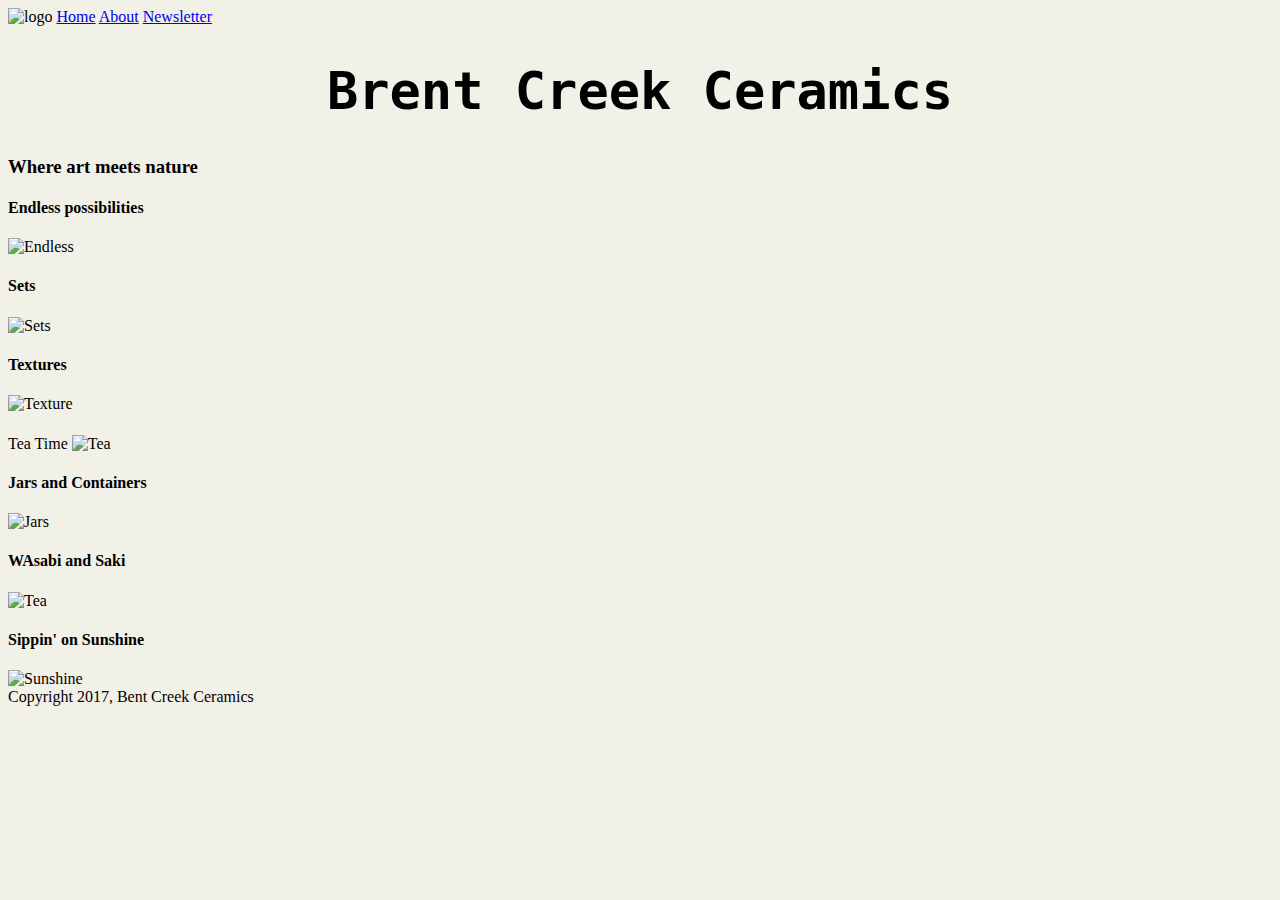
==== index.html @ af8e628b "Sunday work1" ====
<!DOCTYPE html>
<html>
  <head>
    <meta charset="utf-8">
    <title>About_page</title>
    <link rel="stylesheet" href="styles.css">
  </head>
  <body>
<section>
  <header>
    <nav>
      <img src="images/bent-creek-logo.png" alt="logo">
      <a href="index.html">Home</a>
      <a href="about.html">About</a>
      <a href="newsletter.html">Newsletter</a>
    </nav>
  </header>
</section>

<section>
  <header>
    <div class="topIndex">
       <div class="Title">
        <h1>
         Brent Creek Ceramics
        </h1>
       </div> <!--title-->
        <div class="where">
         <h3>
          Where art meets nature
         </h3>
        </div> <!---where-->
    </div> <!---topIndex-->
  </header>
</section>
<header>
  <div class="topRow">
    <div class="endless">
      <div class="product1">
        <h4>
         Endless possibilities
        </h4>
      </d> <!--product-->
    </d> <!--endless-->
  <img src="images/product-1.jpg" alt="Endless" width="60%">
  <h4>
  Sets
  </h4>
  <img src="images/product-2.jpg" alt="Sets" width="20%">
  <h4>
  Textures
  </h4>
  <img src="images/product-3.jpg" alt="Texture" width="20%">
  <h4>
  </div> <!--topRow-->  
Tea Time
</h4>
<img src="images/product-4.jpg" alt="Tea">
<h4>
  Jars and Containers
</h4>
<img src="images/product-5.jpg" alt="Jars">
<h4>WAsabi and Saki
</h4>
<img src="images/product-6.jpg" alt="Tea">
<h4>
  Sippin' on Sunshine
</h4>
<img src="images/product-7.jpg" alt="Sunshine">
</header>
<footer>
  <div class="copyRight">
Copyright 2017, Bent Creek Ceramics
  </div>
</footer>

  </body>
</html>
---- styles.css ----
html {
  font-family: 'Merriweather', serif;
font-family: 'Roboto', sans-serif;
font-family: 'Fira Sans', sans-serif;

}
body {
  font-family:times;
  background-color: #F2F1E8;
}

.navigation>a{
  display: flex;
} /* Confused about this */

/*Index starts here*/

/*why doesn't "topIndex" change anything?*/
.Title{
 text-align: center;
 font-size: 2em;
 font-family: monospace;

 .where{ /*why doesn't it see the class??*/
   text-align: center;
   font-size: 2em;
   font-family: monospace;
}

/*About pagestarts here*/
.top{
  width: 70%;
  padding-left: 4em 4em 4em 4em;
  margin: auto;
  margin: auto;
}
.birdHouse {
  display: flex;
  justify-content: space-around;
}
.quote1 {
  border-left: 2px solid brown;
}
.room {
background-image: url("/Users/yanawilkins/Documents/week-one-project/images/background-3.jpg");
  background-size: cover;
  background-position: center;
}
.textroom{
  text-align: center;
  padding: 2em 3em 3em 3em;
  border-radius: 2em 3em 3em 3em;
  color: white
}
header{
  background-color: black
  padding: 2em 3em 3em 3em;
}

table {border: 1px solid brown;
border-collapse: collapse;
}
td {border: 1px solid brown;}



.artist {
  font-size: 2em;
  color: black;
}

nav {
  background-color: white;
  font-size: 1em;
  color: black;
}

.bottom{
  display: flex;
  justify-content: space-between;
  width: 70%
  padding-left: 4em 4em 4em 4em;
 /*why did my width go screwed up? It used to look fine. I did it the same way as the "top", but after adding flex it got messes up...*/

}
.side-pic{
  flex-basis: 220px;
  }
.paragraph {
  flex-basis: 640;
}

/*Newsletter page starts here*/

.all{
  background-image: url("/Users/yanawilkins/Documents/week-one-project/images/background-2.jpg");
  background-size: cover;
  background-position: center;
}

footer{
  background-color: black;
  font-size: 2em;
  color: white;
}
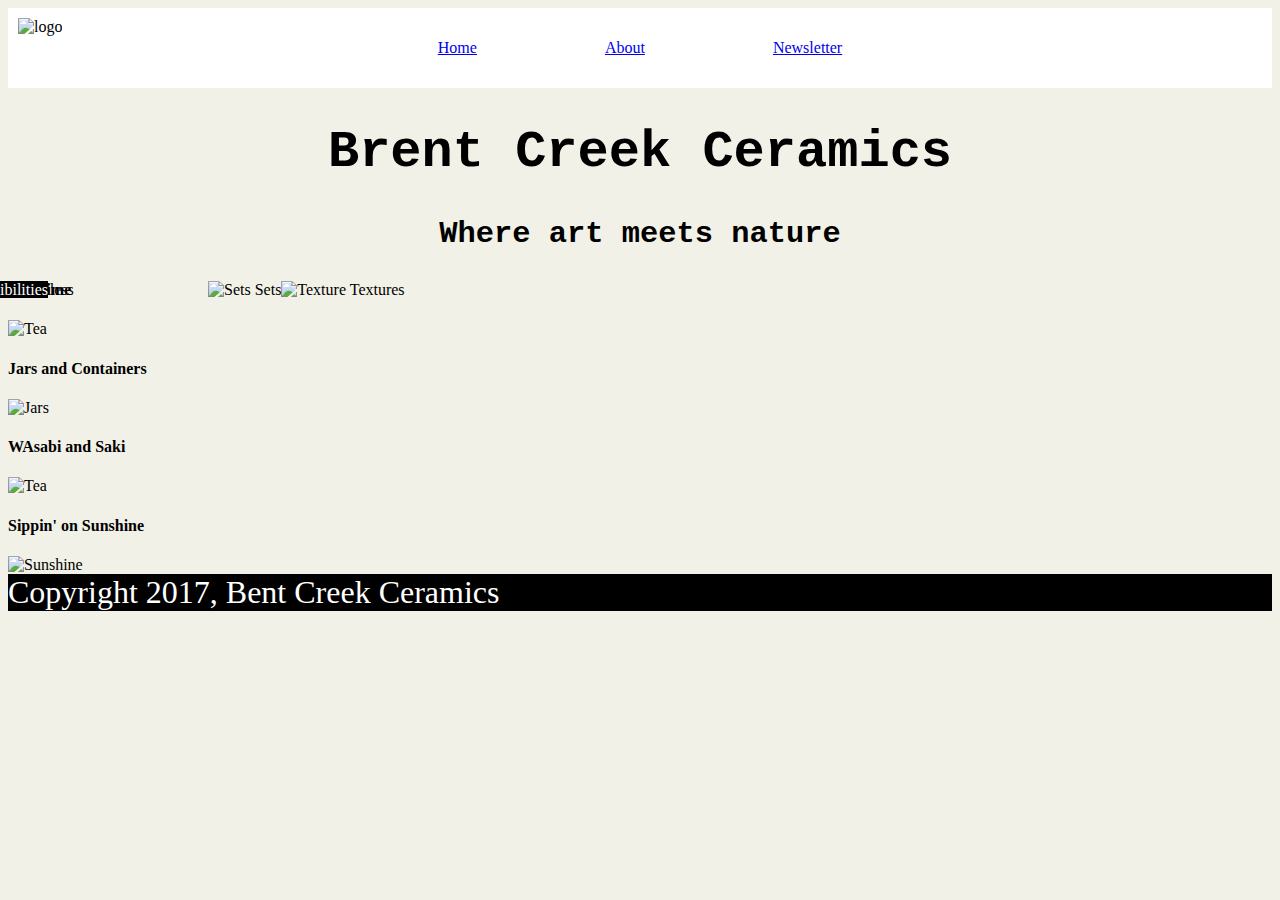
==== commit be2aac52: "end of monday" ====
--- a/index.html
+++ b/index.html
@@ -6,73 +6,69 @@
     <link rel="stylesheet" href="styles.css">
   </head>
   <body>
-<section>
-  <header>
-    <nav>
-      <img src="images/bent-creek-logo.png" alt="logo">
-      <a href="index.html">Home</a>
-      <a href="about.html">About</a>
-      <a href="newsletter.html">Newsletter</a>
-    </nav>
-  </header>
-</section>
+    <section>
+      <header>
+        <nav>
+          <img height="60" src="images/bent-creek-logo.png" alt="logo">
+          <a href="index.html">Home</a>
+          <a href="about.html">About</a>
+          <a href="newsletter.html">Newsletter</a>
+        </nav>
+      </header>
+    </section>
+    <section>
+      <header>
+        <div class="topIndex">
+          <div class="Title">
+            <h1>
+              Brent Creek Ceramics
+            </h1>
+          </div> <!--title-->
+            <div class="where">
+              <h3>
+              Where art meets nature
+              </h3>
+            </div> <!---where-->
+        </div> <!---topIndex-->
+      </header>
+    </section>
+      <section class=topRow>
+           <article class="endless">
+              <img src="images/product-1.jpg" alt="Endless">
+              <span>Endless possibilities</span>
+           </article>
 
-<section>
-  <header>
-    <div class="topIndex">
-       <div class="Title">
-        <h1>
-         Brent Creek Ceramics
-        </h1>
-       </div> <!--title-->
-        <div class="where">
-         <h3>
-          Where art meets nature
-         </h3>
-        </div> <!---where-->
-    </div> <!---topIndex-->
-  </header>
-</section>
-<header>
-  <div class="topRow">
-    <div class="endless">
-      <div class="product1">
-        <h4>
-         Endless possibilities
-        </h4>
-      </d> <!--product-->
-    </d> <!--endless-->
-  <img src="images/product-1.jpg" alt="Endless" width="60%">
+           <article class="sets">
+              <img src="images/product-2.jpg" alt="Sets">
+              <span>Sets</span>
+           </article>
+
+          <article class="texture">
+              <img src="images/product-3.jpg" alt="Texture">
+              <span>Textures</span>
+          </article>
+      </section>
+
+
+      <!--topRow-->
+  <h4>Tea Time</h4>
+  <img src="images/product-4.jpg" alt="Tea">
   <h4>
-  Sets
+    Jars and Containers
   </h4>
-  <img src="images/product-2.jpg" alt="Sets" width="20%">
+  <img src="images/product-5.jpg" alt="Jars">
+  <h4>WAsabi and Saki
+  </h4>
+  <img src="images/product-6.jpg" alt="Tea">
   <h4>
-  Textures
+    Sippin' on Sunshine
   </h4>
-  <img src="images/product-3.jpg" alt="Texture" width="20%">
-  <h4>
-  </div> <!--topRow-->  
-Tea Time
-</h4>
-<img src="images/product-4.jpg" alt="Tea">
-<h4>
-  Jars and Containers
-</h4>
-<img src="images/product-5.jpg" alt="Jars">
-<h4>WAsabi and Saki
-</h4>
-<img src="images/product-6.jpg" alt="Tea">
-<h4>
-  Sippin' on Sunshine
-</h4>
-<img src="images/product-7.jpg" alt="Sunshine">
-</header>
-<footer>
-  <div class="copyRight">
-Copyright 2017, Bent Creek Ceramics
-  </div>
-</footer>
+  <img src="images/product-7.jpg" alt="Sunshine">
+    <footer>
+      <div class="copyRight">
+    Copyright 2017, Bent Creek Ceramics
+      </div>
+    </footer>
 
   </body>
 </html>
--- a/styles.css
+++ b/styles.css
@@ -9,25 +9,68 @@
   background-color: #F2F1E8;
 }
 
-.navigation>a{
+nav {
   display: flex;
+  justify-content: center;
+  position: relative;
+  height: 80px;
+  align-items: center;
 } /* Confused about this */
 
+
+nav a{
+  padding: 0 4em;
+}
+ nav img {
+   position: absolute;
+   left: 10px;
+   top: 10px;
+ }
 /*Index starts here*/
 
+.topRow {
+  display: flex;
+  flex-direction: row;
+  width: 100%;
+  position: absolute;
+}
+
+.endless img {
+    height:400px;
+}
+.endless span{
+  position: relative;
+  left: -10em;
+  background-color: black;
+  color: white;
+}
+.sets img {
+    height:400px;
+    position: relative;
+}
+.texture img {
+    height:400px;
+    position: relative;
+}
 /*why doesn't "topIndex" change anything?*/
 .Title{
  text-align: center;
  font-size: 2em;
  font-family: monospace;
-
+}
  .where{ /*why doesn't it see the class??*/
    text-align: center;
    font-size: 2em;
    font-family: monospace;
 }
+.topRow {
+  flex-grow:
 
-/*About pagestarts here*/
+}
+
+
+
+/*"About" pagestarts here*/
 .top{
   width: 70%;
   padding-left: 4em 4em 4em 4em;
@@ -78,8 +121,8 @@
 .bottom{
   display: flex;
   justify-content: space-between;
-  width: 70%
-  padding-left: 4em 4em 4em 4em;
+  width: 70%;
+  padding: 4em 4em 4em 4em;
  /*why did my width go screwed up? It used to look fine. I did it the same way as the "top", but after adding flex it got messes up...*/
 
 }
@@ -93,13 +136,28 @@
 /*Newsletter page starts here*/
 
 .all{
-  background-image: url("/Users/yanawilkins/Documents/week-one-project/images/background-2.jpg");
+  background-image: url("images/background-2.jpg");
   background-size: cover;
   background-position: center;
 }
+/*don't see the background for some reason*/
+.bigBox{
+  text-align: center;
+}
 
+form{
+  background-color: white;
+  padding: 5%;
+  border-radius: 5px;
+  margin: 10em;
+  display: flex;
+  flex-direction: column;
+  align-items: center;
+  /*not working...*/
+}
 footer{
   background-color: black;
   font-size: 2em;
   color: white;
 }
+/*could see this working earlier, but then it stopped working*/
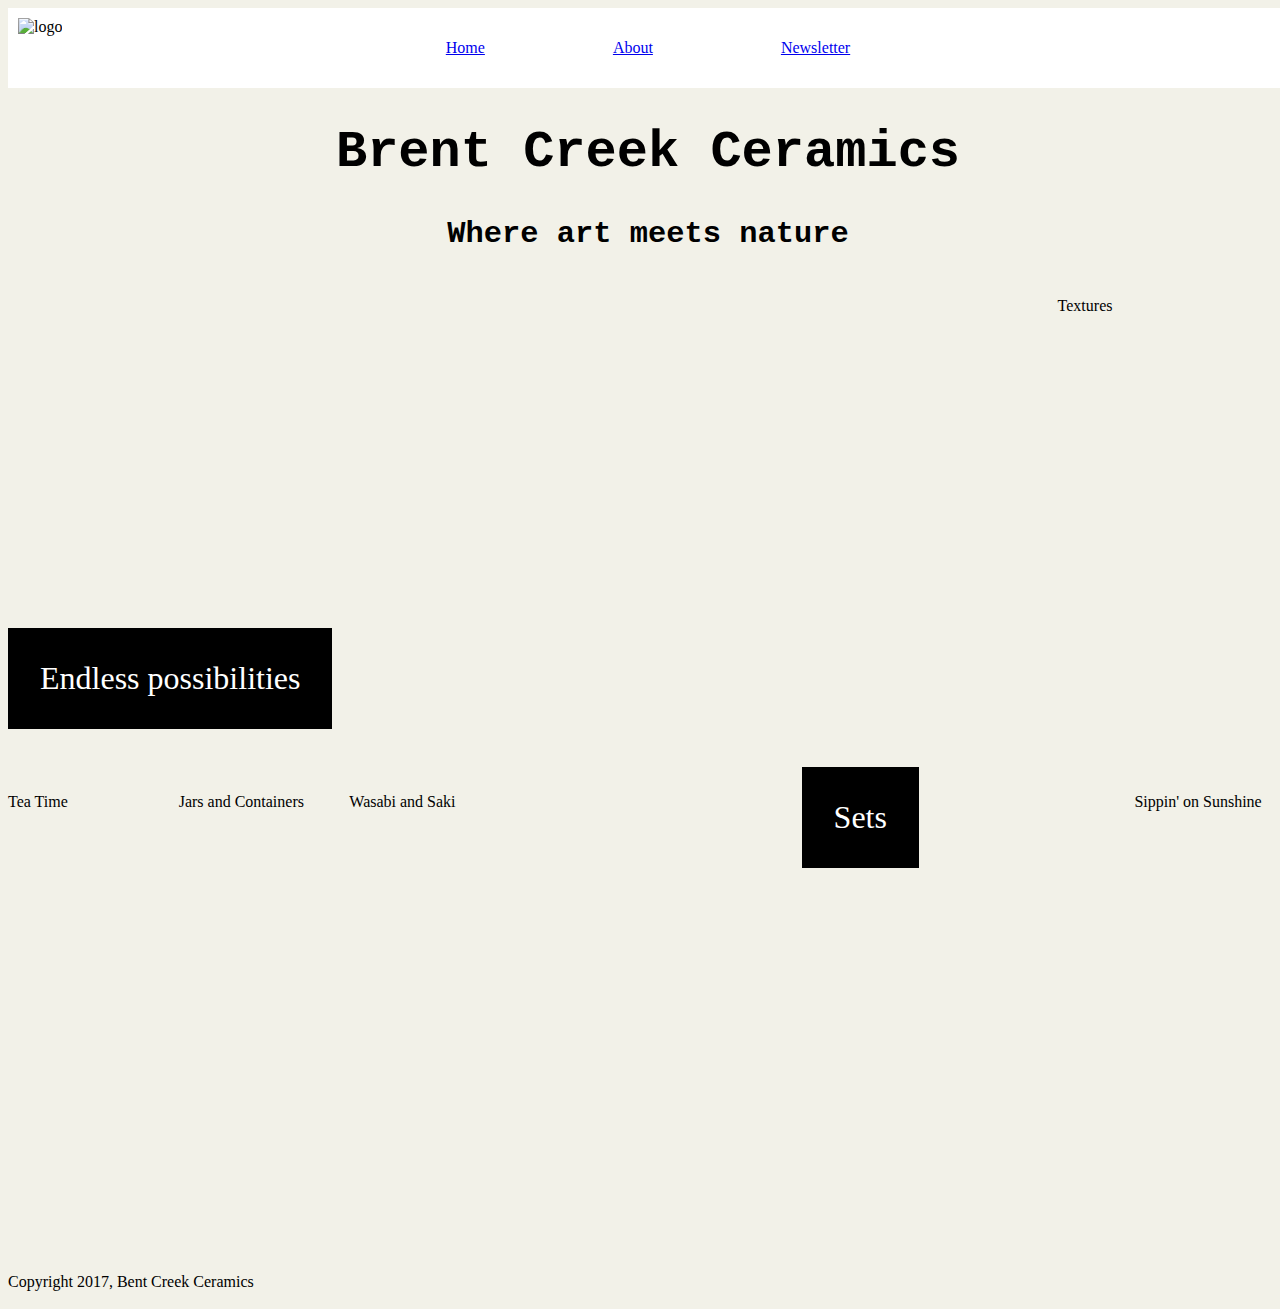
==== commit 3156f713: "tuesday evening" ====
--- a/index.html
+++ b/index.html
@@ -16,58 +16,56 @@
         </nav>
       </header>
     </section>
-    <section>
-      <header>
-        <div class="topIndex">
+  <div class="topIndex">
           <div class="Title">
             <h1>
               Brent Creek Ceramics
             </h1>
-          </div> <!--title-->
-            <div class="where">
-              <h3>
-              Where art meets nature
-              </h3>
-            </div> <!---where-->
-        </div> <!---topIndex-->
-      </header>
-    </section>
-      <section class=topRow>
-           <article class="endless">
-              <img src="images/product-1.jpg" alt="Endless">
-              <span>Endless possibilities</span>
-           </article>
+         </div> <!--title-->
+          <div class="where">
+              <h3> Where art meets nature  </h3>
+  </div> <!---where-->
+  <main class="all_pics">
 
-           <article class="sets">
-              <img src="images/product-2.jpg" alt="Sets">
-              <span>Sets</span>
-           </article>
+  <section class="topRow">
+    <div class="pic1">
+      <p>Endless possibilities</p>
+    </div>
 
-          <article class="texture">
-              <img src="images/product-3.jpg" alt="Texture">
-              <span>Textures</span>
-          </article>
-      </section>
+    <div class="sets">
+      <p>Sets</p>
+    </div>
+
+    <div class="textures">
+      <p>Textures</p>
+    </div>
+</section>
+
+<section class="bottomRow">
+
+    <div class="tea">
+      <p>Tea Time</p>
+    </div>
+
+  <div class="containers">
+    <p>Jars and Containers</p>
+  </div>
+
+  <div class="Wasabi">
+    <p>Wasabi and Saki</p>
+  </div>
+
+  <div class="sip">
+    <p>Sippin' on Sunshine</p>
+  </div>
+ </section>
+</main>
 
 
-      <!--topRow-->
-  <h4>Tea Time</h4>
-  <img src="images/product-4.jpg" alt="Tea">
-  <h4>
-    Jars and Containers
-  </h4>
-  <img src="images/product-5.jpg" alt="Jars">
-  <h4>WAsabi and Saki
-  </h4>
-  <img src="images/product-6.jpg" alt="Tea">
-  <h4>
-    Sippin' on Sunshine
-  </h4>
-  <img src="images/product-7.jpg" alt="Sunshine">
-    <footer>
-      <div class="copyRight">
-    Copyright 2017, Bent Creek Ceramics
-      </div>
+
+
+    <footer id="copy">
+    <p>Copyright 2017, Bent Creek Ceramics</p>
     </footer>
 
   </body>
--- a/styles.css
+++ b/styles.css
@@ -7,6 +7,7 @@
 body {
   font-family:times;
   background-color: #F2F1E8;
+  width:100%;
 }
 
 nav {
@@ -15,8 +16,7 @@
   position: relative;
   height: 80px;
   align-items: center;
-} /* Confused about this */
-
+}
 
 nav a{
   padding: 0 4em;
@@ -27,50 +27,111 @@
    top: 10px;
  }
 /*Index starts here*/
-
-.topRow {
-  display: flex;
-  flex-direction: row;
-  width: 100%;
-  position: absolute;
-}
-
-.endless img {
-    height:400px;
-}
-.endless span{
-  position: relative;
-  left: -10em;
-  background-color: black;
-  color: white;
-}
-.sets img {
-    height:400px;
-    position: relative;
-}
-.texture img {
-    height:400px;
-    position: relative;
-}
-/*why doesn't "topIndex" change anything?*/
+.where{ /*why doesn't it see the class??*/
+  text-align: center;
+  font-size: 2em;
+  font-family: monospace;
+}
+
 .Title{
  text-align: center;
  font-size: 2em;
  font-family: monospace;
 }
- .where{ /*why doesn't it see the class??*/
-   text-align: center;
-   font-size: 2em;
-   font-family: monospace;
-}
-.topRow {
-  flex-grow:
-
-}
-
-
-
-/*"About" pagestarts here*/
+#all_pics{
+  display: flex;
+  flex-direction: row;
+  flex-wrap: wrap;
+  margin: 0;
+  margin: 0;
+}
+
+.topRow{
+  display: flex;
+  justify-content: space-between;
+  height: 30em;
+}
+
+.pic1{
+  background-image: url("images/product-1.jpg");
+  background-size: cover;
+  position: relative;
+  width: 60%;
+
+}
+
+.pic1 p {
+  color: white;
+  z-index: 1;
+  position: absolute;
+  bottom: 0;
+  left: 5;
+  padding: 1em;
+  background-color: black;
+  font-size: 2em;
+
+}
+
+.sets{
+  background-image: url("images/product-2.jpg");
+  background-size: cover;
+  width: 18%;
+}
+
+.sets p {
+  color: white;
+  z-index: 1;
+  position: absolute;
+  bottom: 0;
+  left: 5;
+  padding: 1em;
+  background-color: black;
+  font-size: 2em;
+  display: flex;
+  align-content: baseline;
+}
+
+.textures{
+  background-image: url("images/product-3.jpg");
+  background-size: cover;
+  width: 18%;
+}
+
+.bottomRow{
+  display: flex;
+  justify-content: space-between;
+  height: 30em;
+  margin-top: 1em;
+}
+
+.tea{
+  background-image: url("images/product-4.jpg");
+  background-size: cover;
+  width: 12%;
+}
+
+.containers{
+  background-image: url("images/product-5.jpg");
+  background-size: cover;
+  width: 12%;
+}
+
+.Wasabi{
+  background-image: url("images/product-6.jpg");
+  background-size: cover;
+  width: 60%;
+}
+
+.sip{
+  background-image: url("images/product-7.jpg");
+  background-size: cover;
+  width: 12%;
+}
+
+
+
+
+/*"About" page starts here*/
 .top{
   width: 70%;
   padding-left: 4em 4em 4em 4em;
@@ -85,7 +146,7 @@
   border-left: 2px solid brown;
 }
 .room {
-background-image: url("/Users/yanawilkins/Documents/week-one-project/images/background-3.jpg");
+background-image: url("images/background-3.jpg");
   background-size: cover;
   background-position: center;
 }
@@ -126,11 +187,9 @@
  /*why did my width go screwed up? It used to look fine. I did it the same way as the "top", but after adding flex it got messes up...*/
 
 }
-.side-pic{
-  flex-basis: 220px;
-  }
-.paragraph {
-  flex-basis: 640;
+.side_pic{
+  display: block;
+  justify-content: flex-end;
 }
 
 /*Newsletter page starts here*/
@@ -139,8 +198,9 @@
   background-image: url("images/background-2.jpg");
   background-size: cover;
   background-position: center;
-}
-/*don't see the background for some reason*/
+  height: 100%;
+}
+
 .bigBox{
   text-align: center;
 }
@@ -152,12 +212,22 @@
   margin: 10em;
   display: flex;
   flex-direction: column;
-  align-items: center;
-  /*not working...*/
-}
-footer{
+  text-align: center;
+}
+
+#Name, #email{
+  width: 100%;
+  height: 10%;
+  font-size: 1em;
+  margin-bottom: 1em;
+  border-top: 0;
+  border-left: 0;
+  border-right: 0;
+}
+
+}
+footer #copy{
   background-color: black;
   font-size: 2em;
   color: white;
 }
-/*could see this working earlier, but then it stopped working*/
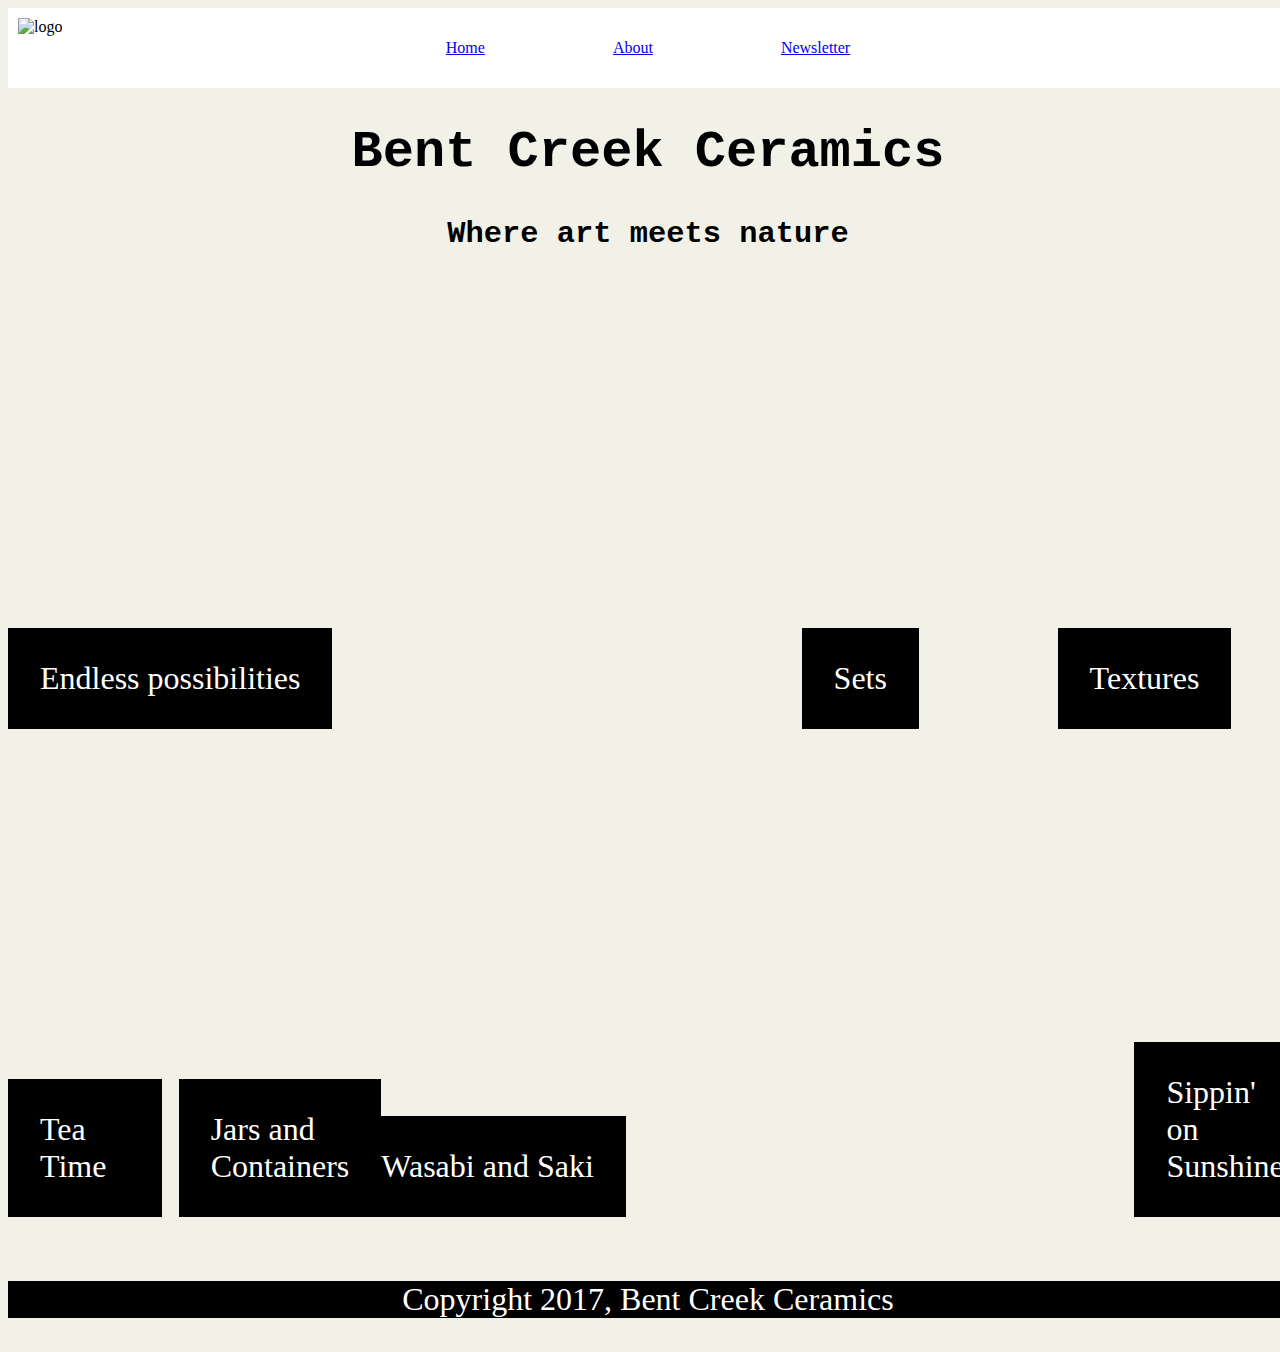
==== commit 8acbfeba: "fixed a typo" ====
--- a/index.html
+++ b/index.html
@@ -6,7 +6,7 @@
     <link rel="stylesheet" href="styles.css">
   </head>
   <body>
-    <section>
+    <div class="navigation">
       <header>
         <nav>
           <img height="60" src="images/bent-creek-logo.png" alt="logo">
@@ -15,17 +15,18 @@
           <a href="newsletter.html">Newsletter</a>
         </nav>
       </header>
-    </section>
-  <div class="topIndex">
+    </div>
+      <div class="topIndex">
           <div class="Title">
             <h1>
-              Brent Creek Ceramics
+              Bent Creek Ceramics
             </h1>
-         </div> <!--title-->
-          <div class="where">
+          </div> <!--title-->
+      <div class="where">
               <h3> Where art meets nature  </h3>
-  </div> <!---where-->
-  <main class="all_pics">
+  </div>
+<!---where-->
+
 
   <section class="topRow">
     <div class="pic1">
@@ -59,7 +60,6 @@
     <p>Sippin' on Sunshine</p>
   </div>
  </section>
-</main>
 
 
 
--- a/styles.css
+++ b/styles.css
@@ -38,20 +38,19 @@
  font-size: 2em;
  font-family: monospace;
 }
-#all_pics{
-  display: flex;
-  flex-direction: row;
-  flex-wrap: wrap;
-  margin: 0;
-  margin: 0;
-}
-
-.topRow{
+
+/*Tried to do this after I did the top and bottom rows, but it didn't help. Wonder why id didn't overwrite my other divs*/
+
+.topRow, .bottomRow{
   display: flex;
   justify-content: space-between;
   height: 30em;
 }
 
+.topRow{
+  margin-bottom: 0.5em;
+}
+
 .pic1{
   background-image: url("images/product-1.jpg");
   background-size: cover;
@@ -75,6 +74,7 @@
 .sets{
   background-image: url("images/product-2.jpg");
   background-size: cover;
+  position: relative;
   width: 18%;
 }
 
@@ -94,40 +94,89 @@
 .textures{
   background-image: url("images/product-3.jpg");
   background-size: cover;
+  position: relative;
   width: 18%;
 }
 
-.bottomRow{
-  display: flex;
-  justify-content: space-between;
-  height: 30em;
-  margin-top: 1em;
-}
+.textures p {
+  color: white;
+  position: absolute;
+  bottom: 0;
+  padding: 1em;
+  background-color: black;
+  font-size: 2em;
+}
+
 
 .tea{
   background-image: url("images/product-4.jpg");
   background-size: cover;
+  position: relative;
+  background-position: center;
   width: 12%;
+}
+
+.tea p {
+  color:white;
+  padding: 1em;
+  background-color: black;
+  font-size: 2em;
+  position: absolute;
+  bottom: 0;
 }
 
 .containers{
   background-image: url("images/product-5.jpg");
   background-size: cover;
+  position: relative;
+  background-position: left;
   width: 12%;
+}
+
+.containers p {
+  color: white;
+  padding: 1em;
+  background-color: black;
+  font-size: 2em;
+  position: absolute;
+  bottom: 0;
+
 }
 
 .Wasabi{
   background-image: url("images/product-6.jpg");
   background-size: cover;
+  position: relative;
+  background-position: center;
   width: 60%;
+}
+
+.Wasabi p {
+  background-color: black;
+  color: white;
+  padding: 1em;
+  font-size: 2em;
+  position: absolute;
+  bottom: 0;
+
 }
 
 .sip{
   background-image: url("images/product-7.jpg");
   background-size: cover;
+  position: relative;
+  background-position: center;
   width: 12%;
 }
-
+.sip p{
+  background-color: black;
+  color: white;
+  padding: 1em;
+  font-size: 2em;
+  position: absolute;
+  bottom: 0;
+
+}
 
 
 
@@ -146,7 +195,7 @@
   border-left: 2px solid brown;
 }
 .room {
-background-image: url("images/background-3.jpg");
+background: url("images/background-3.jpg") fixed no-repeat;
   background-size: cover;
   background-position: center;
 }
@@ -161,10 +210,14 @@
   padding: 2em 3em 3em 3em;
 }
 
+
 table {border: 1px solid brown;
 border-collapse: collapse;
 }
-td {border: 1px solid brown;}
+
+td {
+  border: 1px solid brown;
+  padding:0.5em;}
 
 
 
@@ -181,15 +234,25 @@
 
 .bottom{
   display: flex;
-  justify-content: space-between;
-  width: 70%;
+  flex-direction: column;
+  width: 100%;
   padding: 4em 4em 4em 4em;
  /*why did my width go screwed up? It used to look fine. I did it the same way as the "top", but after adding flex it got messes up...*/
 
 }
+.paragraph{
+  width: 60%;
+}
 .side_pic{
-  display: block;
-  justify-content: flex-end;
+  width: 20%;
+  display: flex;
+  flex-direction: column;
+}
+
+section {
+  display: flex;
+  justify-content: center;
+
 }
 
 /*Newsletter page starts here*/
@@ -225,9 +288,10 @@
   border-right: 0;
 }
 
-}
-footer #copy{
-  background-color: black;
-  font-size: 2em;
-  color: white;
-}
+
+#copy{
+  background-color: black;
+  font-size: 2em;
+  color: white;
+  text-align: center;
+}
